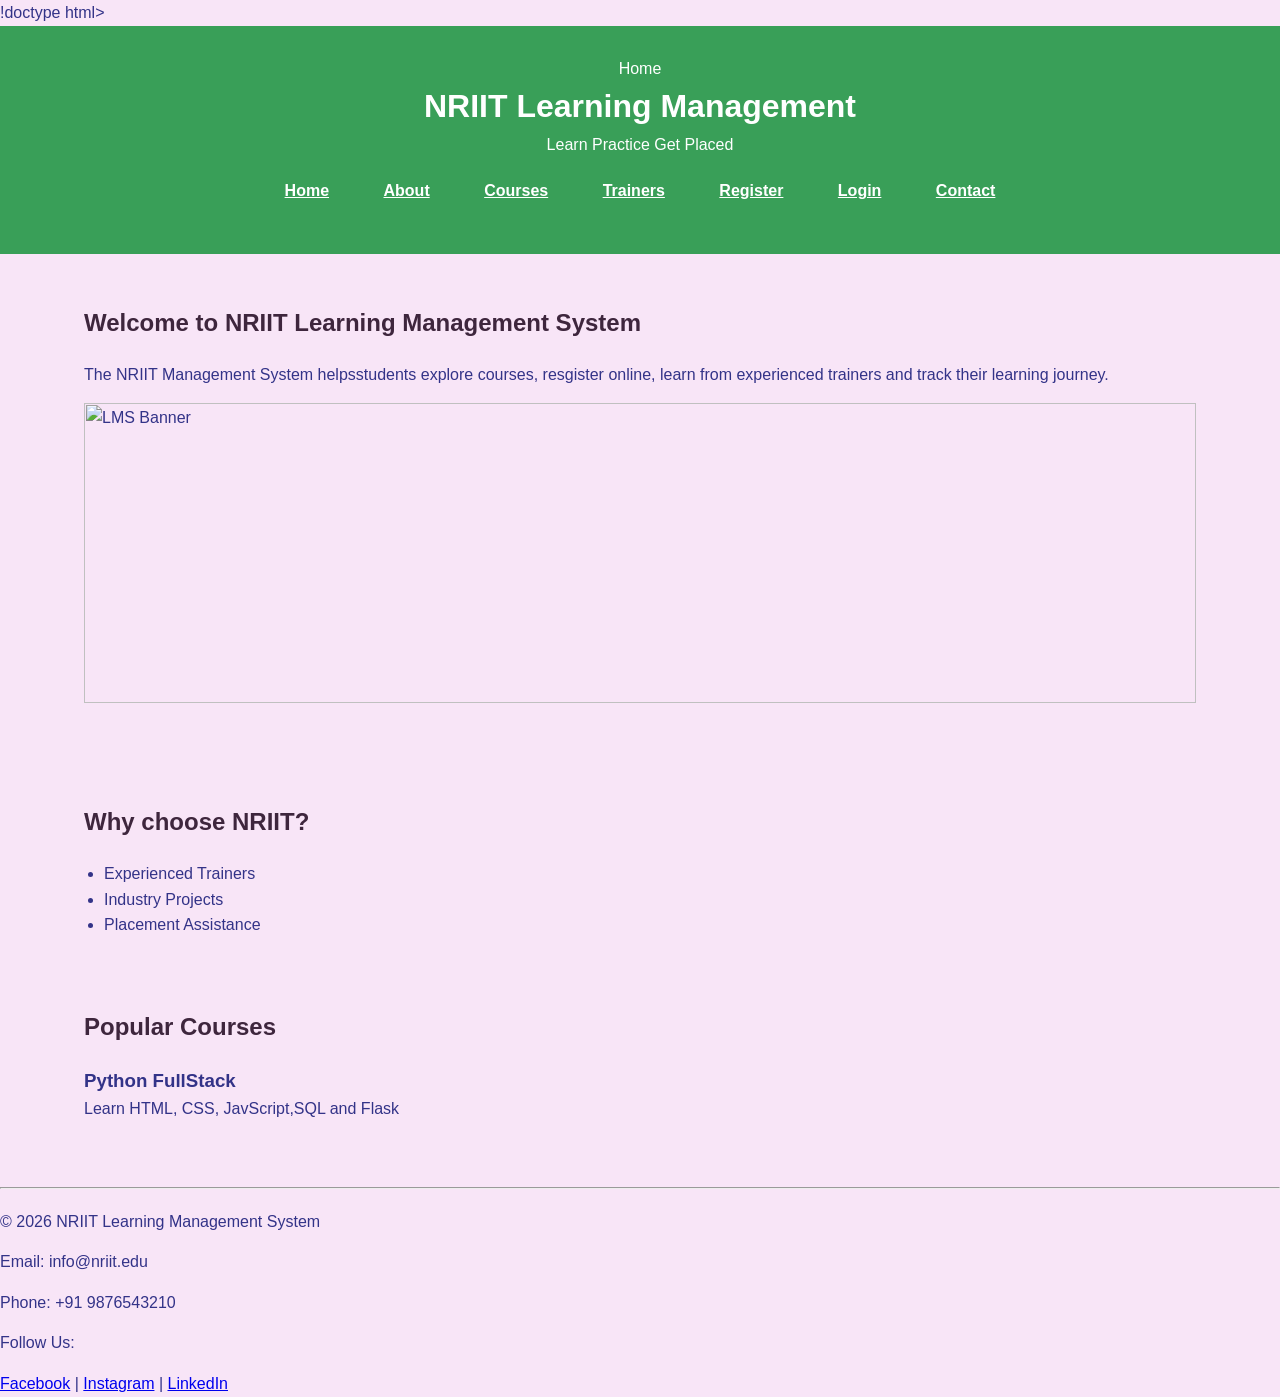
==== index.html @ 77e471df "html" ====
!doctype html>
<html lang="en">

<head>
  <meta charset="UTF-8" />
  <meta name="viewport" content="width=device-width, initial-scale=1.0" />
  <link rel="stylesheet" href="css/style.css">
  <title>Home</title>
</head>

<body>
  <header>
    Home <br />
    <h1>NRIIT Learning Management</h1>
    <p>Learn Practice Get Placed</p>
    <nav>
      <a href="index.html">Home</a>
      <a href="about.html">About</a>
      <a href="courses.html">Courses</a>
      <a href="trainers.html">Trainers</a>
      <a href="register.html">Register</a>
      <a href="login.html">Login</a>
      <a href="contact.html">Contact</a>
    </nav>
  </header>
  <main>
    <section>
      <h2>Welcome to NRIIT Learning Management System</h2>
      <p>
        The NRIIT Management System helpsstudents explore courses, resgister online, learn from experienced trainers and
        track their learning journey.
      </p>
      <img src="https://encrypted-tbn0.gstatic.com/images?q=tbn:ANd9GcR8OiRb0WDw6KTuQy6d9S9aWLoJ2RknhevzQnMhbFbppg&s=10" alt="LMS Banner" width="800" class="banner">
    </section>
    <section>
      <h2>Why choose NRIIT?</h2>
      <ul>
        <li>Experienced Trainers</li>
        <li>Industry Projects</li>
        <li>Placement Assistance</li>
      </ul>
    </section>
    <section>
      <h2>Popular Courses</h2>
      <article>
        <h3>Python FullStack</h3>
        <p>Learn HTML, CSS, JavScript,SQL and Flask</p>
      </article>
    </section>
  </main>
  <footer>

    <hr>

    <p>&copy; 2026 NRIIT Learning Management System</p>

    <p>Email: info@nriit.edu</p>

    <p>Phone: +91 9876543210</p>

    <p>Follow Us:</p>

    <a href="#">Facebook</a> |

    <a href="#">Instagram</a> |

    <a href="#">LinkedIn</a>

  </footer>
</body>

</html>
---- css/style.css ----
*{
    margin: 0;
    padding: 0;
    box-sizing: border-box;
}

body{
    font-family: Arial,Arial,Helvetica,sans-serif;
    background-color: #f8e5f7;
    color: rgb(51, 51, 136);
    line-height: 1.6;
}

header{
    background-color: #399f58;
    color: #fff;
    padding: 30px ;
    text-align: center;
}

hr{
    margin: 20px 0;
}
nav{
    margin: 20px;
}
nav a{
       color: #fff;
       margin: 15px;
       font-weight: bold;
       padding: 10px;
       text-align: center;
    }
nav a:hover{
        background-color: #fff;
        color: #399f58;
        border-radius: 5px;
}    
main{
    margin: auto;
    width: 90%;
    margin-top: 30px;
}
section{
    margin-bottom: 30px;
    background-color: rgb(42, 33, 143)e1e;
    padding: 20px;
    border-radius: 20px;
}
h2{
    margin-bottom: 20px;
    color: #3e263d;
}
p{
    margin-bottom: 15px;   
}
.banner{
    width: 100%;
    height: 300px;
    margin-bottom: 30px;

}
article{
    margin-top: 20px;

}
ul{
    padding-left: 20px;
}
lif{
    margin-bottom: 10px;
}
article{
    margin-top: 20px;
}
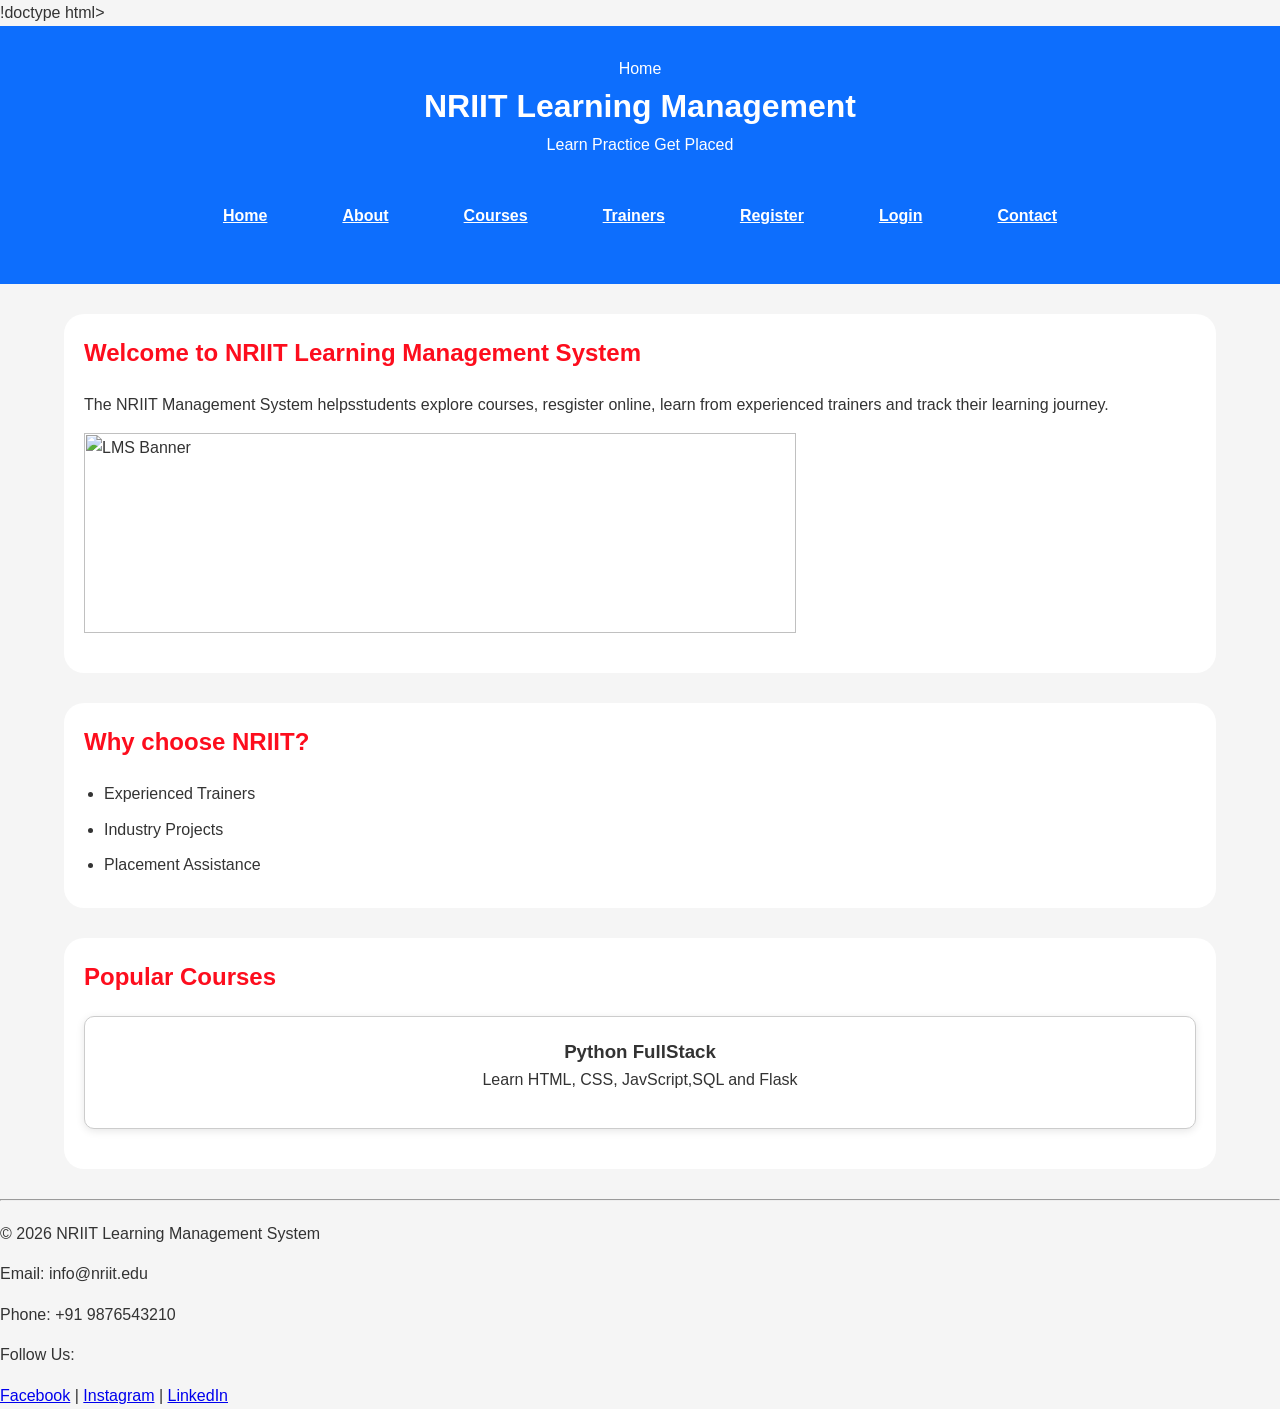
==== commit 85ad8004: "js" ====
--- a/index.html
+++ b/index.html
@@ -30,7 +30,8 @@
         The NRIIT Management System helpsstudents explore courses, resgister online, learn from experienced trainers and
         track their learning journey.
       </p>
-      <img src="https://encrypted-tbn0.gstatic.com/images?q=tbn:ANd9GcR8OiRb0WDw6KTuQy6d9S9aWLoJ2RknhevzQnMhbFbppg&s=10" alt="LMS Banner" width="800" class="banner">
+      <img src="https://encrypted-tbn0.gstatic.com/images?q=tbn:ANd9GcR8OiRb0WDw6KTuQy6d9S9aWLoJ2RknhevzQnMhbFbppg&s=10"
+        alt="LMS Banner" width="800" class="banner">
     </section>
     <section>
       <h2>Why choose NRIIT?</h2>
@@ -67,6 +68,7 @@
     <a href="#">LinkedIn</a>
 
   </footer>
+  <script src="js/script.js"></script>
 </body>
 
 </html>
--- a/css/style.css
+++ b/css/style.css
@@ -1,75 +1,334 @@
-*{
+* {
     margin: 0;
     padding: 0;
     box-sizing: border-box;
 }
 
-body{
-    font-family: Arial,Arial,Helvetica,sans-serif;
-    background-color: #f8e5f7;
-    color: rgb(51, 51, 136);
+body {
+    font-family: Arial, Arial, Helvetica, sans-serif;
+    background-color: #f5f5f5;
+    color: #333;
     line-height: 1.6;
 }
 
-header{
-    background-color: #399f58;
+header {
+    background-color: #0d6efd;
     color: #fff;
-    padding: 30px ;
+    padding: 30px;
     text-align: center;
 }
 
-hr{
+hr {
     margin: 20px 0;
 }
+
 nav{
-    margin: 20px;
-}
-nav a{
-       color: #fff;
-       margin: 15px;
-       font-weight: bold;
-       padding: 10px;
-       text-align: center;
-    }
-nav a:hover{
-        background-color: #fff;
-        color: #399f58;
-        border-radius: 5px;
-}    
-main{
+
+    display:flex;
+
+    justify-content:center;
+
+    gap:25px;
+
+    margin-top:20px;
+
+    flex-wrap:wrap;
+
+}
+
+nav a {
+    color: #fff;
+    margin: 15px;
+    font-weight: bold;
+    padding: 10px;
+    text-align: center;
+}
+
+nav a:hover {
+    background-color: #fff;
+    color: #0d6efd;
+    border-radius: 5px;
+}
+
+main {
     margin: auto;
     width: 90%;
     margin-top: 30px;
 }
-section{
+
+section {
     margin-bottom: 30px;
-    background-color: rgb(42, 33, 143)e1e;
+    background-color: #fff;
     padding: 20px;
     border-radius: 20px;
 }
-h2{
-    margin-bottom: 20px;
-    color: #3e263d;
-}
-p{
-    margin-bottom: 15px;   
-}
-.banner{
-    width: 100%;
-    height: 300px;
-    margin-bottom: 30px;
-
-}
+
+h2 {
+    margin-bottom: 20px;
+    color: #fd0d1d;
+}
+
+p {
+    margin-bottom: 15px;
+}
+
+.banner {
+    width: 80%;
+    height: 200px;
+    margin-bottom: 20px;
+}
+
+ul {
+    padding-left: 20px;
+}
+
+li {
+    margin-bottom: 10px;
+}
+
+article {
+    margin-top: 20px;
+    border-radius: 10px;
+    border: 1px solid #ccc;
+    padding: 15px;
+}
+
+article:hover {
+    background-color: #f0f0f0;
+}
+
+table {
+
+    width: 100%;
+
+    border-collapse: collapse;
+
+    margin-top: 20px;
+
+}
+
+table {
+
+    width: 100%;
+
+    border-collapse: collapse;
+
+    margin-top: 20px;
+
+}
+
+td {
+
+    padding: 15px;
+
+    text-align: center;
+
+}
+
+table,
+th,
+td {
+
+    border: 1px solid #ccc;
+
+}
+
+tr:hover {
+
+    background: #eef5ff;
+
+}
+
+ol {
+
+    padding-left: 25px;
+
+}
+
+ol li {
+
+    margin-bottom: 10px;
+
+}
+
+form {
+
+    background: rgb(247, 52, 52);
+
+    padding: 30px;
+
+    border-radius: 10px;
+
+    box-shadow: 0 0 10px rgba(0, 0, 0, .1);
+
+}
+
+label {
+
+    font-weight: bold;
+
+}
+
+input:not([type="radio"]):not([type="checkbox"]):not([type="submit"]):not([type="button"]):not([type="reset"]) {
+
+    width: 100%;
+
+    padding: 12px;
+
+    margin-top: 8px;
+
+    margin-bottom: 20px;
+
+    border: 1px solid #ccc;
+
+    border-radius: 5px;
+
+    font-size: 16px;
+
+}
+
+select,
+textarea {
+
+    width: 100%;
+
+    padding: 12px;
+
+    margin-top: 8px;
+
+    margin-bottom: 20px;
+
+    border: 1px solid #ccc;
+
+    border-radius: 5px;
+
+    font-size: 16px;
+
+}
+
+input[type="submit"] {
+
+    background: #0d6efd;
+
+    color: white;
+
+    border: none;
+
+    cursor: pointer;
+
+}
+
+input[type="submit"]:hover {
+
+    background: #084298;
+
+}
+
+input[type="reset"] {
+
+    background: #6c757d;
+
+    color: white;
+
+    border: none;
+
+    cursor: pointer;
+
+}
+
+
+input[type="reset"]:hover {
+
+    background: #565e64;
+
+}
+
+
+article {
+
+    background: white;
+
+    padding: 20px;
+
+    margin-bottom: 20px;
+
+    border-radius: 10px;
+
+    box-shadow: 0 2px 8px rgba(0, 0, 0, .1);
+
+    transition: .3s;
+}
+
+.trainer-image {
+
+    width: 180px;
+
+    height: 180px;
+
+    object-fit: cover;
+
+    border-radius: 50%;
+
+    display: block;
+
+    margin: 0 auto 15px;
+
+}
+
+article:hover {
+
+    transform: translateY(-8px);
+
+    box-shadow: 0 10px 20px rgba(0, 0, 0, .2);
+
+}
+
+iframe {
+
+    width: 100%;
+
+    border: none;
+
+    border-radius: 10px;
+
+    margin-top: 20px;
+
+}
+
+video {
+
+    width: 100%;
+
+    border-radius: 10px;
+
+}
+
+audio {
+
+    width: 100%;
+
+}
+
+.trainer-container{
+
+    display:grid;
+
+    grid-template-columns:repeat(3,1fr);
+
+    gap:25px;
+
+}
+
 article{
-    margin-top: 20px;
-
-}
-ul{
-    padding-left: 20px;
-}
-lif{
-    margin-bottom: 10px;
-}
-article{
-    margin-top: 20px;
-}+
+    text-align:center;
+
+}
+
+img{
+
+max-width:100%;
+
+height:auto;
+
+}
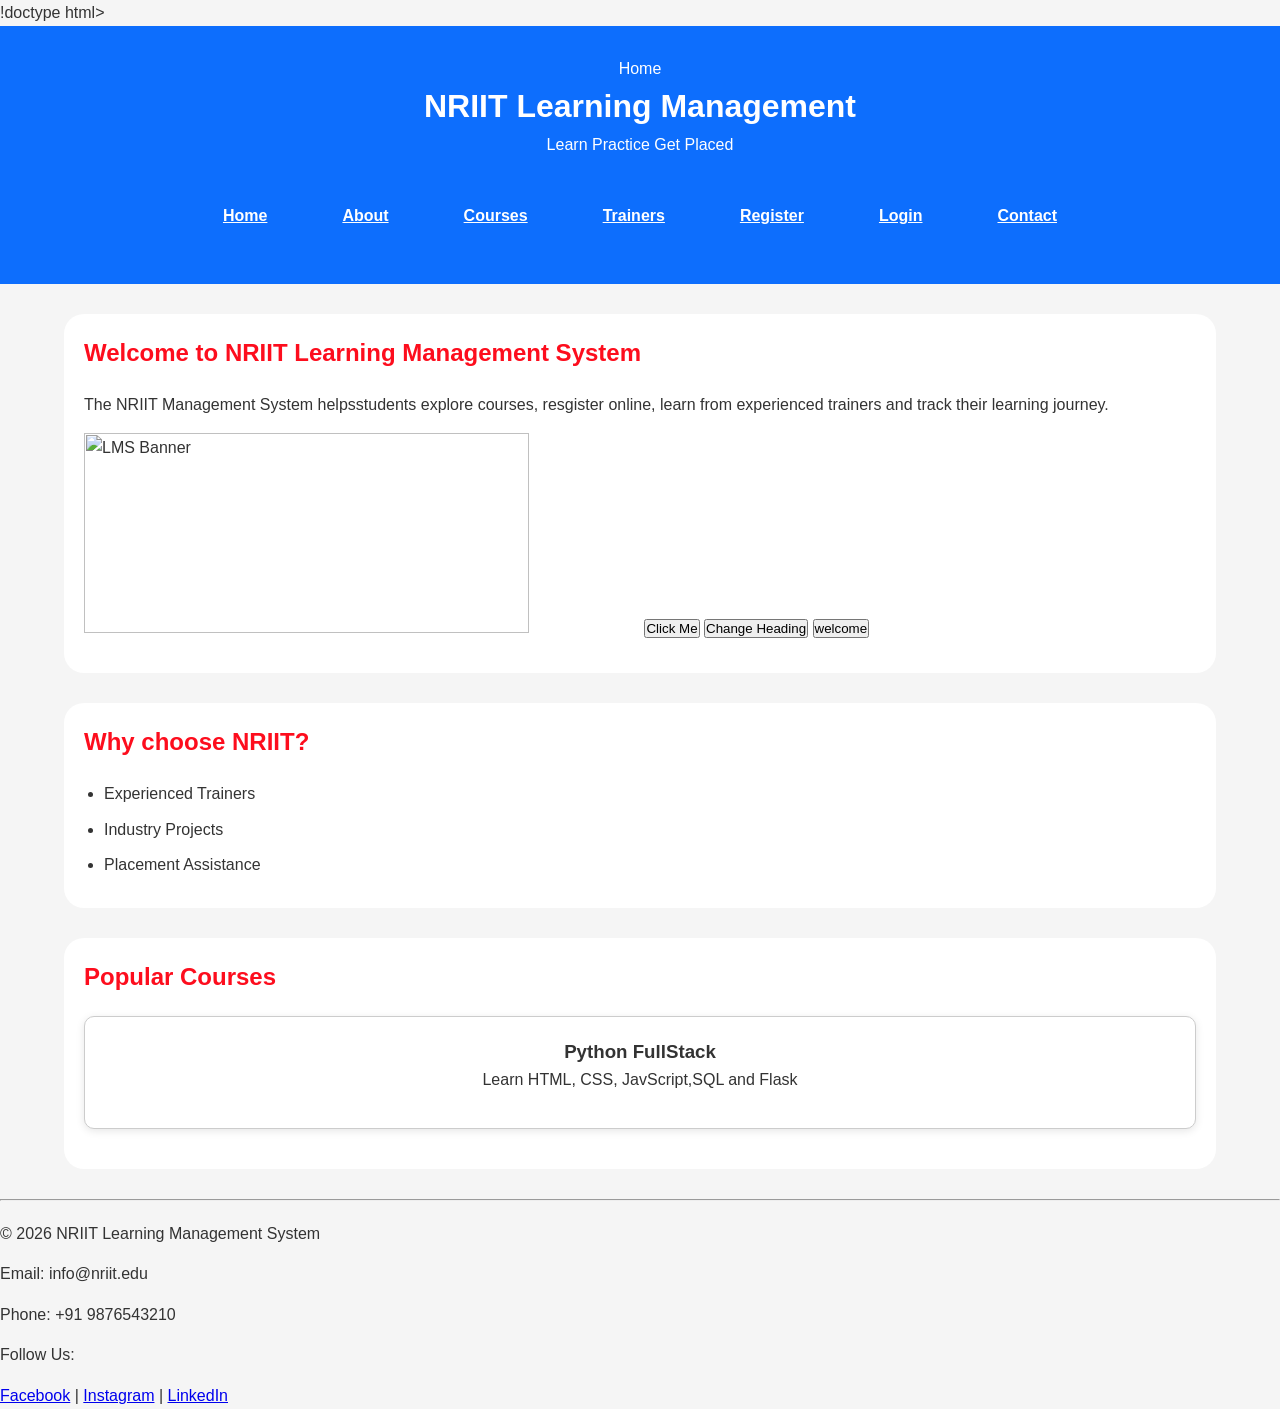
==== commit e8e3b682: "js" ====
--- a/index.html
+++ b/index.html
@@ -25,13 +25,16 @@
   </header>
   <main>
     <section>
-      <h2>Welcome to NRIIT Learning Management System</h2>
+      <h2 id="welcome">Welcome to NRIIT Learning Management System</h2>
       <p>
         The NRIIT Management System helpsstudents explore courses, resgister online, learn from experienced trainers and
         track their learning journey.
       </p>
       <img src="https://encrypted-tbn0.gstatic.com/images?q=tbn:ANd9GcR8OiRb0WDw6KTuQy6d9S9aWLoJ2RknhevzQnMhbFbppg&s=10"
-        alt="LMS Banner" width="800" class="banner">
+      alt="LMS Banner" width="800" class="banner">
+      <button onclick="showmessage()">Click Me</button>
+      <button onclick="changeHeading()">Change Heading</button>
+      <button id="btnGreeting()">welcome</button>
     </section>
     <section>
       <h2>Why choose NRIIT?</h2>
--- a/css/style.css
+++ b/css/style.css
@@ -327,7 +327,7 @@
 
 img{
 
-max-width:100%;
+max-width:50%;
 
 height:auto;
 
